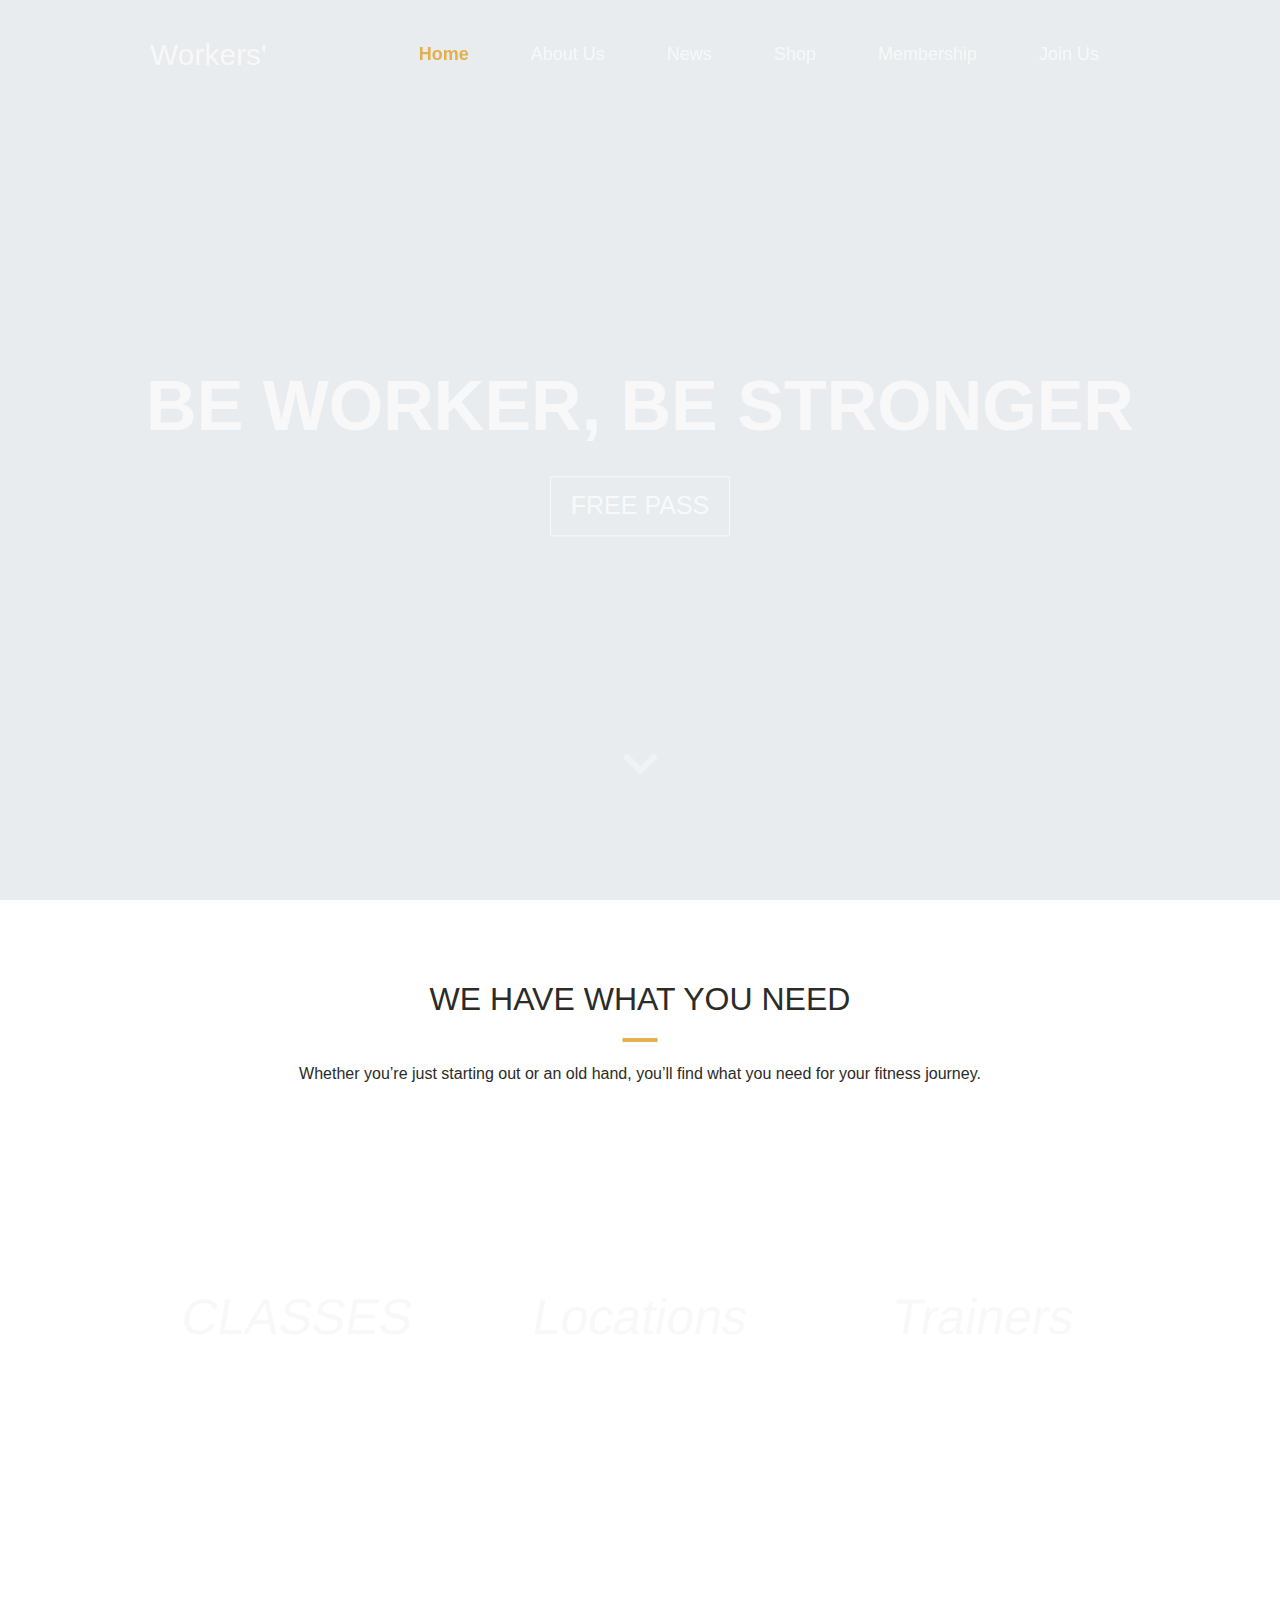
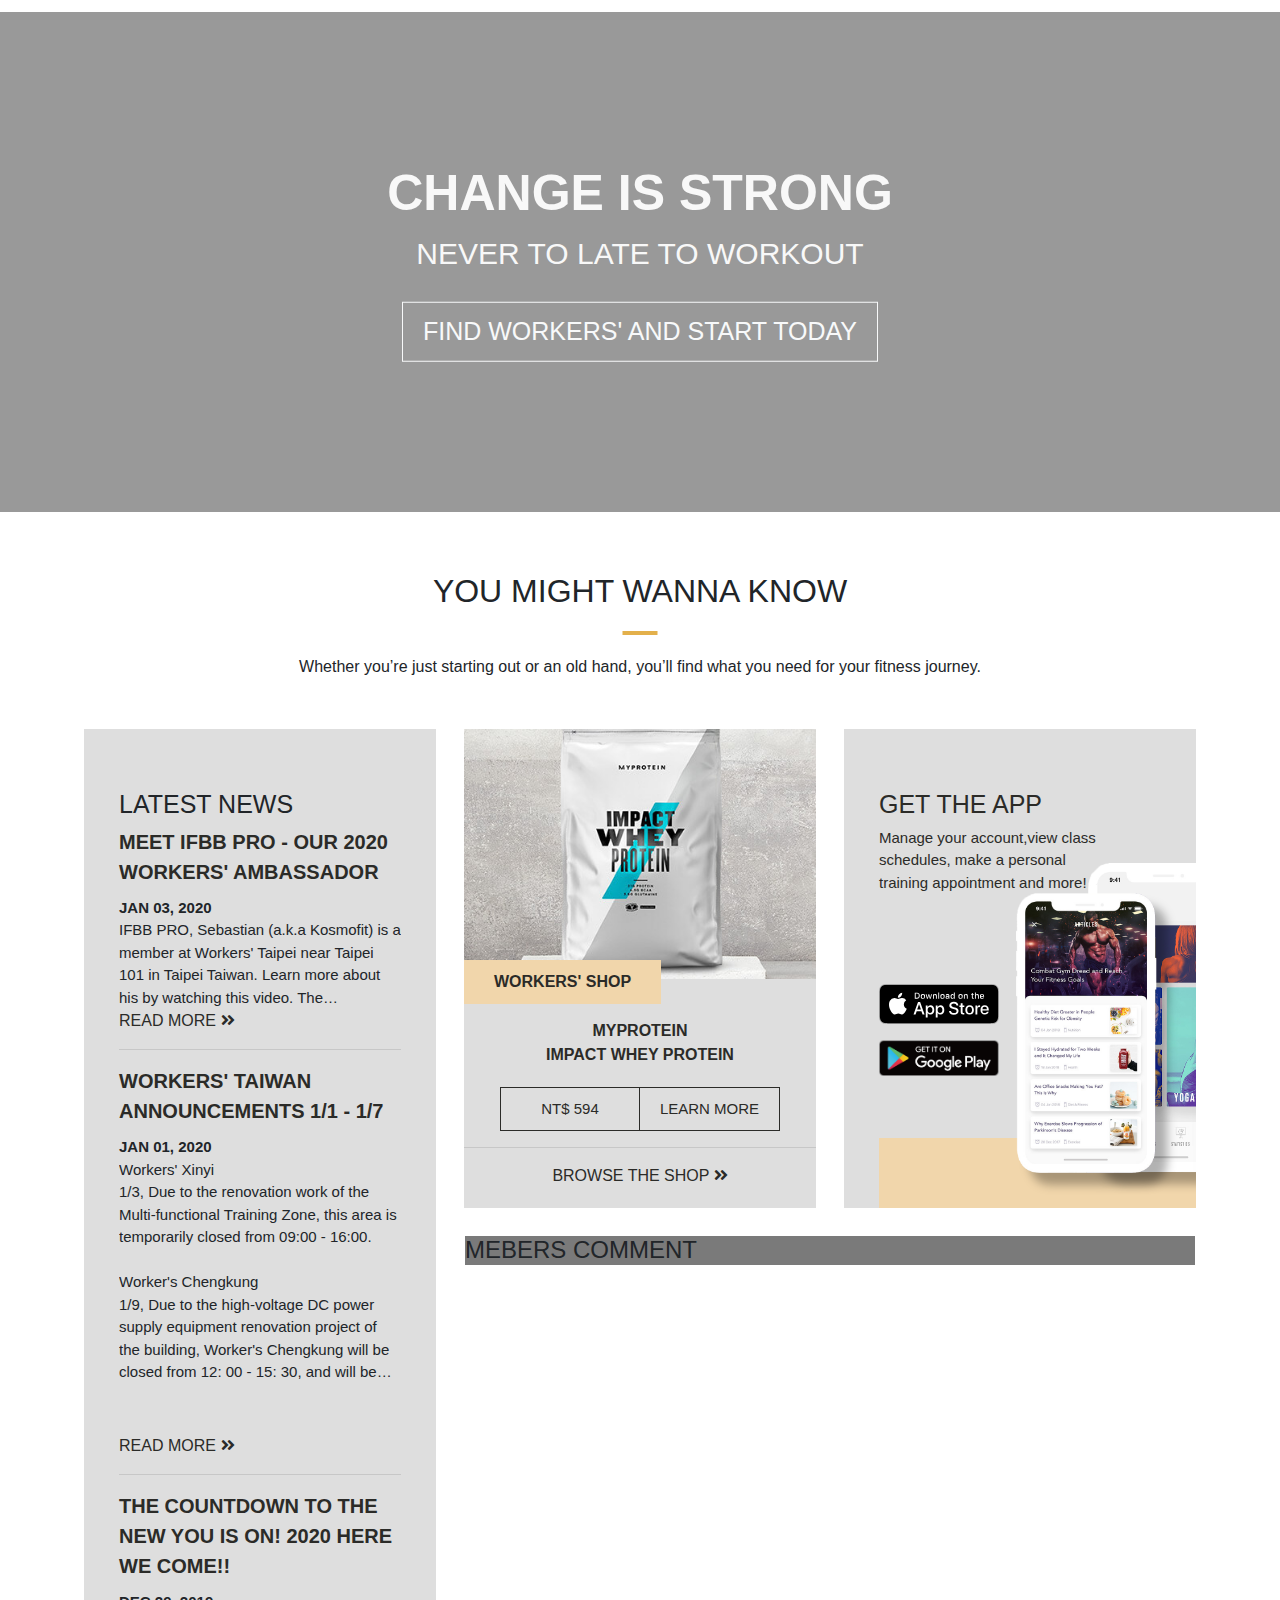
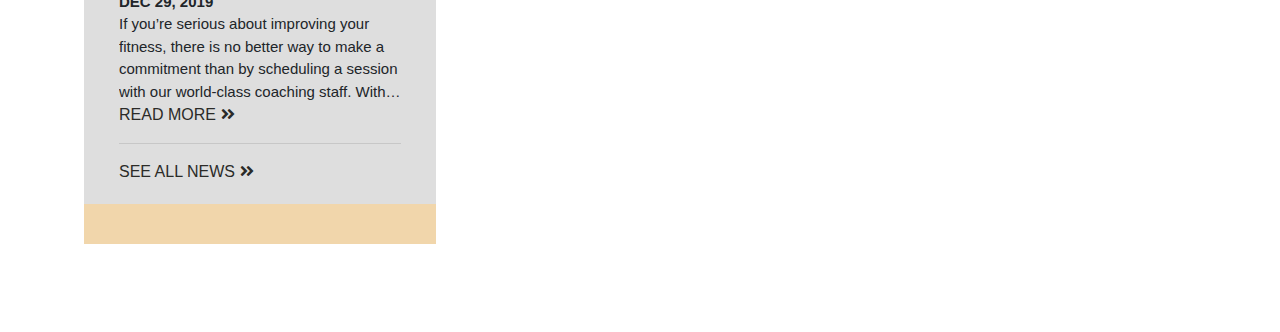
==== index.html @ f9d6f8b1 "news and shop" ====
<!DOCTYPE html>
<html lang="en">
  <head>
    <title>document</title>
    <meta name="viewport" content="width=device-width, initial-scale=1"/>
    <link href="images/favicon.ico" rel="shortcut icon"/>
    <meta charset="UTF-8"/>
    <link rel="stylesheet" href="https://stackpath.bootstrapcdn.com/bootstrap/4.4.1/css/bootstrap.min.css" integrity="sha384-Vkoo8x4CGsO3+Hhxv8T/Q5PaXtkKtu6ug5TOeNV6gBiFeWPGFN9MuhOf23Q9Ifjh" crossorigin="anonymous"/>
    <link rel="stylesheet" href="stylesheets/all.css"/>
    <link rel="stylesheet" href="https://cdnjs.cloudflare.com/ajax/libs/font-awesome/5.11.2/css/all.css"/>
    <link href="https://fonts.googleapis.com/css?family=Noto+Sans+TC:100,300,400,500,700,900&amp;display=swap&amp;subset=chinese-traditional" rel="stylesheet"/>
  </head>
  <body>   
    <nav class="myNavbar navbar-top"><a class="logo" href="#">Workers'</a>
      <div class="menu"><a class="menu_list actived" href="#">Home</a>
        <div class="dropdown menu_list">About Us
          <div class="dropdown-content"><a href="#">Classes</a><a href="#">Locations</a><a href="#">Trainers</a></div>
        </div><a class="menu_list" href="#">News</a><a class="menu_list" href="#">Shop</a>
        <div class="dropdown menu_list">Membership
          <div class="dropdown-content"><a href="#">Login</a><a href="#">Sign Up</a></div>
        </div><a class="menu_list" href="#">Join Us</a>
      </div>
    </nav>
    <section class="jumbotron jumbotron-fluid d-flex mb-0 p-0" id="start">
      <video src="source/video/1.mp4" autoplay="autoplay" loop="loop" muted="muted"></video>
      <div class="container">
        <div class="contain">
          <h1 class="slogen">BE WORKER, BE STRONGER</h1><a class="button" href="#">
            <button class="btn btn-outline-light" type="button">FREE PASS</button></a><a class="fas fa-chevron-down" href="#about"></a>
        </div>
      </div>
    </section>
    <section id="about">
      <div class="container">
        <h2>WE HAVE WHAT YOU NEED</h2>
        <div class="line"></div>
        <p>Whether you’re just starting out or an old hand, you’ll find what you need for your fitness journey.</p>
        <div class="skew"><a class="about" href="#">
            <h3>CLASSES</h3>
            <div class="description">
              <div class="wrap">
                <div class="title">CLASSES</div>
                <p> If you love the energy of group workouts, we have a class that’ll fit you.</p><span>Explore More</span>
              </div>
            </div><img class="class-img" src="source/img/index-class.jpg" alt=""/></a><a class="about" href="#">
            <h3>Locations</h3>
            <div class="description">
              <div class="wrap">
                <div class="title">Locations</div>
                <p> Our clubs have cutting-edge fitness equipment to take your workout to the next level. </p><span>Explore More</span>
              </div>
            </div><img class="location-img" src="source/img/index-location.jpg" alt=""/></a><a class="about" href="#">
            <h3>Trainers</h3>
            <div class="description">
              <div class="wrap">
                <div class="title">Trainers</div>
                <p> Surpass your fitness goals with our expert trainers’ help and make you better.</p><span>Explore More</span>
              </div>
            </div><img class="trainers-img" src="source/img/index-trainers.jpg" alt=""/></a></div>
      </div>
    </section>
    <div class="bgimg" data-parallax="scroll" data-image-src="source/img/index-bg-1.jpg">
      <div class="container">
        <div class="description">
          <h2> CHANGE IS STRONG</h2>
          <p>NEVER TO LATE TO WORKOUT </p><a class="button" href="#">
            <button class="btn btn-outline-light" type="button">FIND WORKERS' AND START TODAY</button></a>
        </div>
      </div>
    </div>
    <section id="newsNshop">
      <div class="container">
        <h2>YOU MIGHT WANNA KNOW</h2>
        <div class="line"></div>
        <p>Whether you’re just starting out or an old hand, you’ll find what you need for your fitness journey.</p>
        <div class="row">
          <div class="col-lg-4 side-left">
            <div class="news">
              <h4>LATEST NEWS</h4>
              <div class="news_content"><a class="news_subtitle" href="#">MEET IFBB PRO - OUR 2020 WORKERS' AMBASSADOR</a>
                <p class="news_date">JAN 03, 2020</p>
                <p class="news_text">IFBB PRO, Sebastian (a.k.a Kosmofit) is a member at Workers' Taipei near Taipei 101 in Taipei Taiwan.  Learn more about his by watching this video.  The ambassadors were selected as part of the third annual search with thousands of Workers' members entering by posting on social media. Sebastian is a well-known fitness Youtuber personality in Taiwan and the winner as IFBB PRO. </p><a class="read_more" href="#">READ MORE<i class="fas fa-angle-double-right"></i></a>
              </div>
              <hr/>
              <div class="news_content"><a class="news_subtitle" href="#">WORKERS' TAIWAN ANNOUNCEMENTS 1/1 - 1/7</a>
                <p class="news_date">JAN 01, 2020</p>
                <div class="news_announcement"> 
                  <p class="store">Workers' Xinyi<br/>1/3, Due to the renovation work of the Multi-functional Training Zone, this area is temporarily closed from 09:00 - 16:00.<br/><br/>Worker's Chengkung<br/>1/9, Due to the high-voltage DC power supply equipment renovation project of the building, Worker's Chengkung will be closed from 12: 00 - 15: 30, and will be opened immediately after construction. During this period, single-point members will be allowed to exercise at the other Workers' in Tainan.</p>
                </div><a class="read_more" href="#">READ MORE<i class="fas fa-angle-double-right"></i></a>
              </div>
              <hr/>
              <div class="news_content"><a class="news_subtitle" href="#">THE COUNTDOWN TO THE NEW YOU IS ON! 2020 HERE WE COME!!</a>
                <p class="news_date">DEC 29, 2019</p>
                <p class="news_text">If you’re serious about improving your fitness, there is no better way to make a commitment than by scheduling a session with our world-class coaching staff. With rigorous training and certifications, our staff will create a customized fitness program to help you be your best self. We’ll evaluate your body composition, strength, mobility, stamina, speed and nutrition and help you develop goals to improve each of them. The first step is just deciding to start. </p><a class="read_more" href="#">READ MORE<i class="fas fa-angle-double-right"></i></a>
              </div>
              <hr/><a class="read_more" href="#">SEE ALL NEWS<i class="fas fa-angle-double-right"></i></a>
            </div>
          </div>
          <div class="col-lg-8 side-right">
            <div class="row">
              <div class="col-lg-6 shop">
                <div class="img" style="background-image: url(source/img/index-shop.jpg)"><a href="#">WORKERS' SHOP</a></div>
                <div class="shop_contain">
                  <div class="merch_name">MYPROTEIN <br/>IMPACT WHEY PROTEIN</div>
                  <div class="merch_button"> <a class="price" href="#">NT$ 594</a><a class="learnMore" href="#">LEARN MORE</a></div>
                  <hr/><a class="shop_link" href="#">BROWSE THE SHOP <i class="fas fa-angle-double-right"></i></a>
                </div>
              </div>
              <div class="col-lg-6 app">
                <div class="app_contain h-100">
                  <h4>GET THE APP</h4>
                  <p>Manage your account,view class schedules, make a personal training appointment and more!</p>
                  <div class="img"><img class="back" src="source/img/index-app-back.png" alt="" height="310px"/><img class="front" src="source/img/index-app-front.png" alt="" height=" 280px"/></div>
                  <div class="app_link"><a class="app_store mb-3" href="https://www.apple.com/ios/app-store/" target="_blank"><img src="source/img/app_store.svg" width="120px"/></a><a class="google_play" href="https://play.google.com/store/apps" target="_blank"><img src="source/img/google_play.png" width="120px"/></a></div>
                </div>
              </div>
              <div class="col-12 comment">
                <div class="comment_content">
                  <h4>MEBERS COMMENT</h4>
                </div>
              </div>
            </div>
          </div>
        </div>
      </div>
    </section>
    <footer></footer>
    <script src="https://code.jquery.com/jquery-3.4.1.min.js" integrity="sha256-CSXorXvZcTkaix6Yvo6HppcZGetbYMGWSFlBw8HfCJo=" crossorigin="anonymous"></script>
    <script src="javascript/all.js"></script>
    <script src="https://cdnjs.cloudflare.com/ajax/libs/popper.js/1.12.9/umd/popper.min.js" integrity="sha384-ApNbgh9B+Y1QKtv3Rn7W3mgPxhU9K/ScQsAP7hUibX39j7fakFPskvXusvfa0b4Q" crossorigin="anonymous"></script>
    <script src="https://maxcdn.bootstrapcdn.com/bootstrap/4.0.0/js/bootstrap.min.js" integrity="sha384-JZR6Spejh4U02d8jOt6vLEHfe/JQGiRRSQQxSfFWpi1MquVdAyjUar5+76PVCmYl" crossorigin="anonymous"></script>
    <script src="javascript/parallax.min.js"></script>
  </body>
</html>
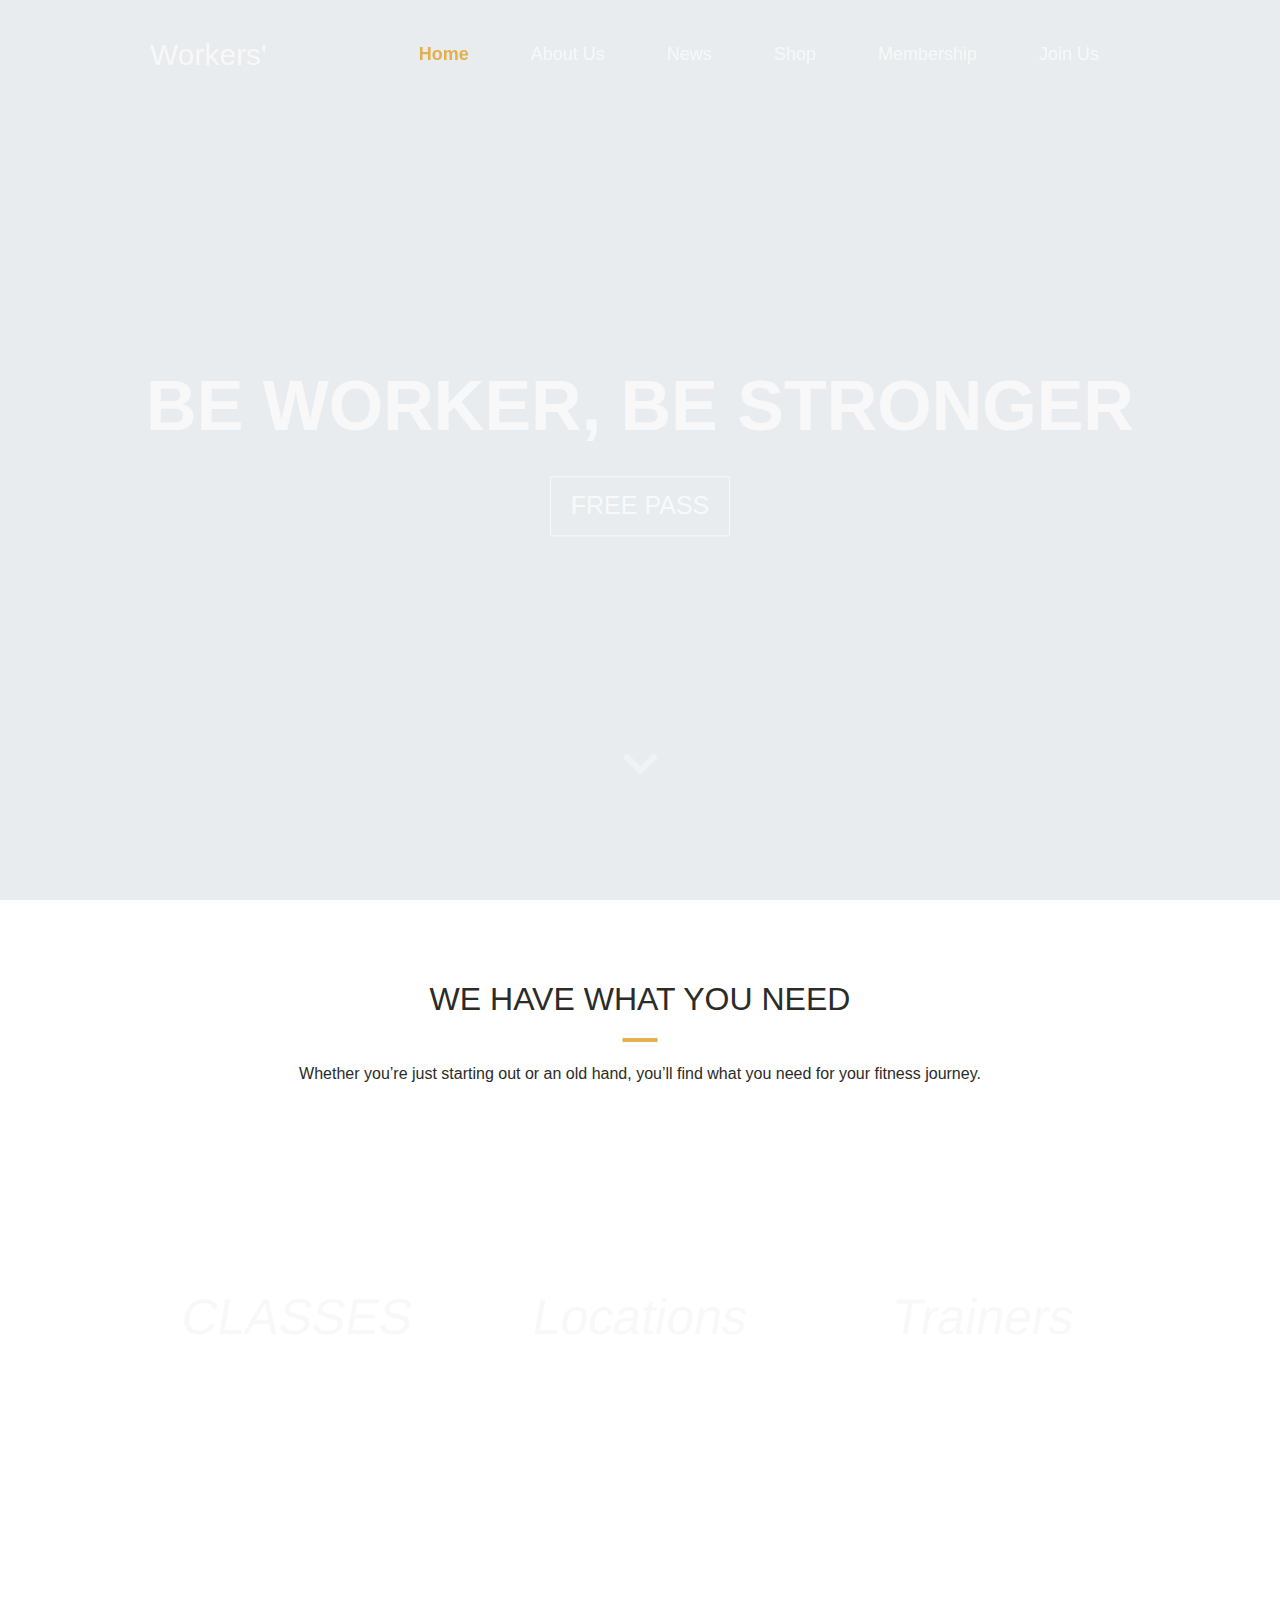
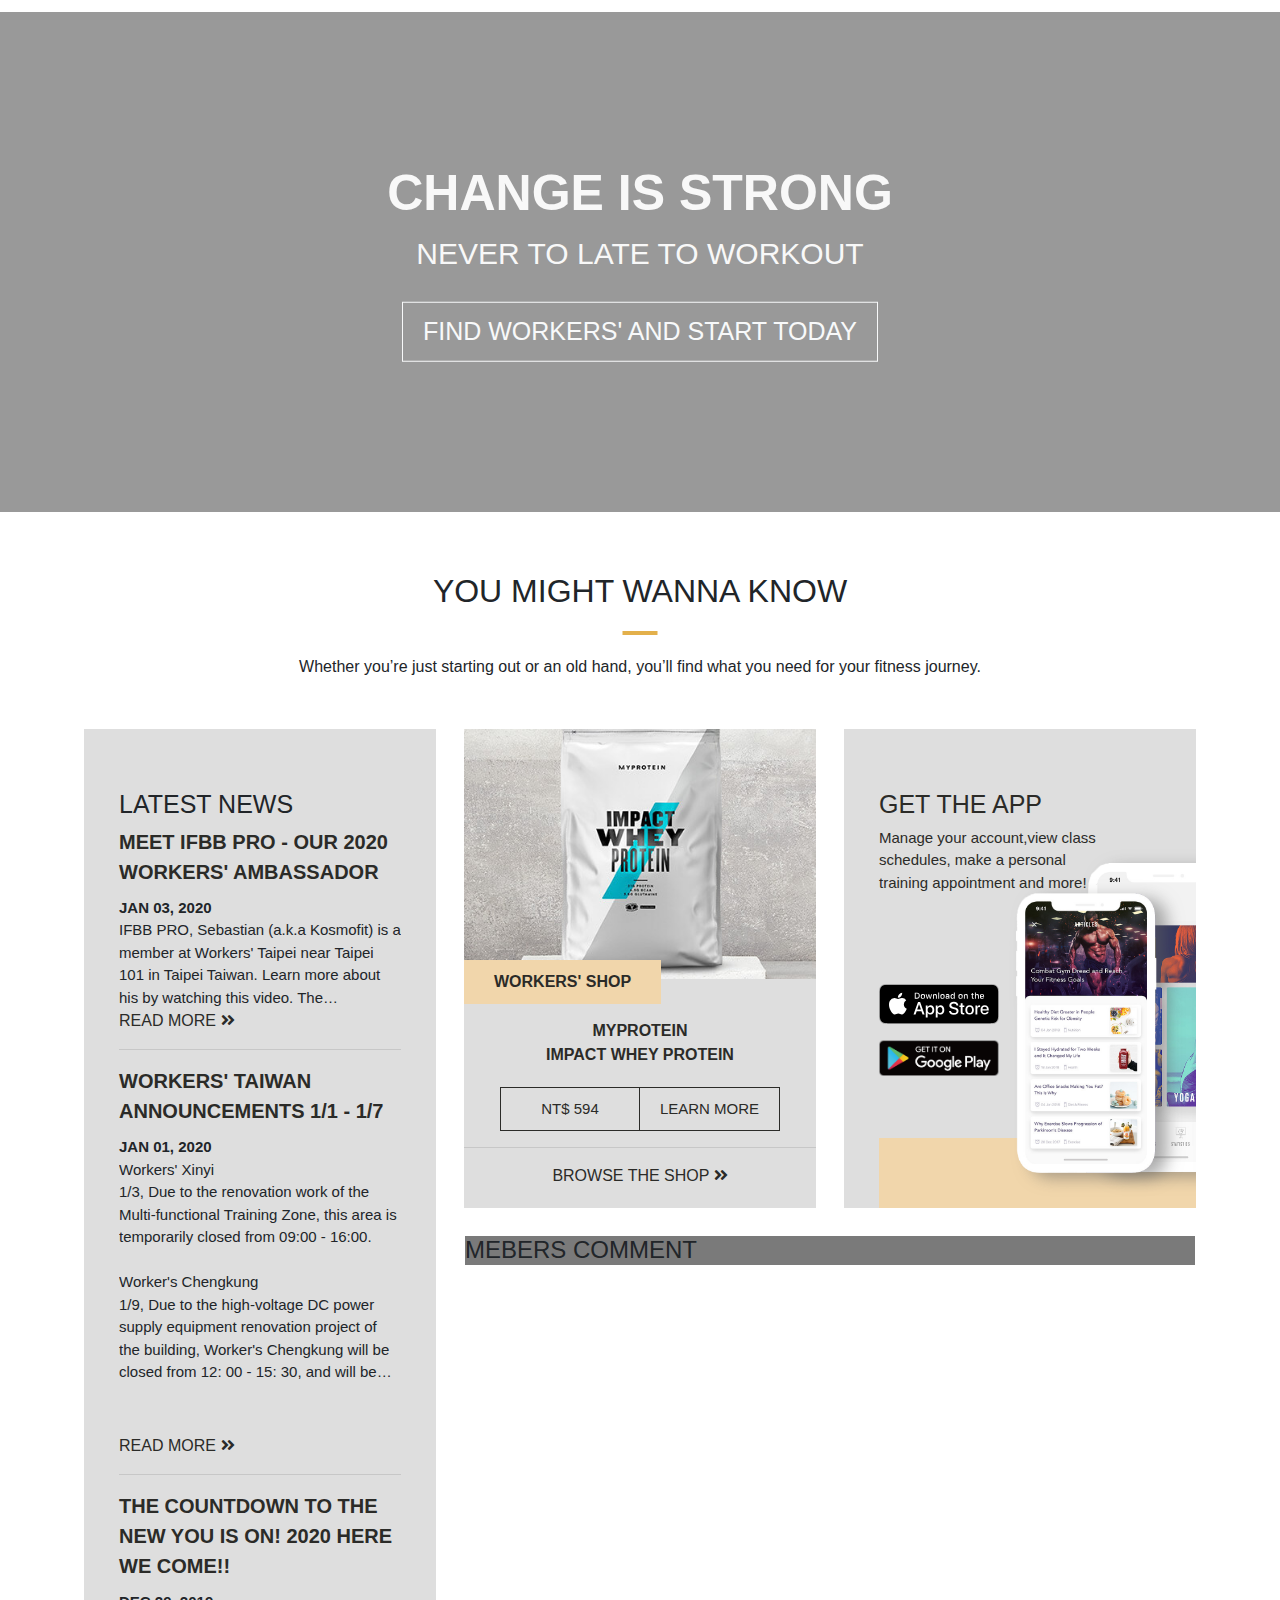
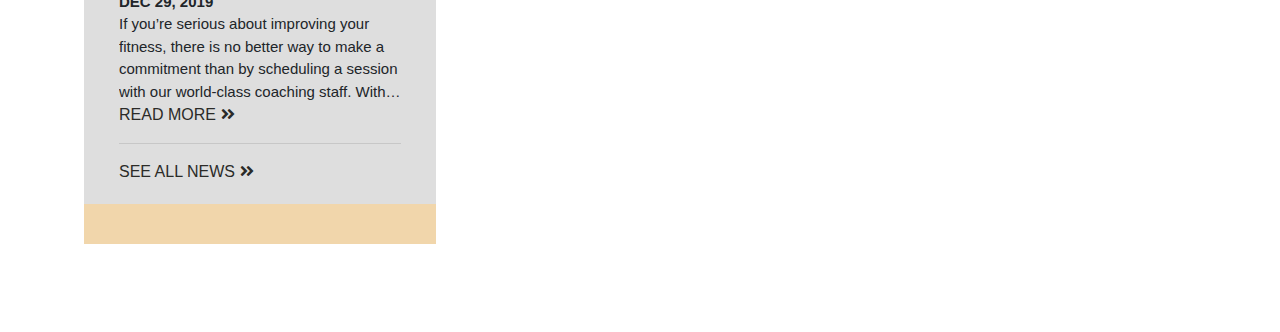
==== commit 1e252f1b: "video optimize" ====
--- a/index.html
+++ b/index.html
@@ -22,7 +22,7 @@
       </div>
     </nav>
     <section class="jumbotron jumbotron-fluid d-flex mb-0 p-0" id="start">
-      <video src="source/video/1.mp4" autoplay="autoplay" loop="loop" muted="muted"></video>
+      <video src="source/video/index-60s.mp4" autoplay="autoplay" loop="loop" muted="muted"></video>
       <div class="container">
         <div class="contain">
           <h1 class="slogen">BE WORKER, BE STRONGER</h1><a class="button" href="#">
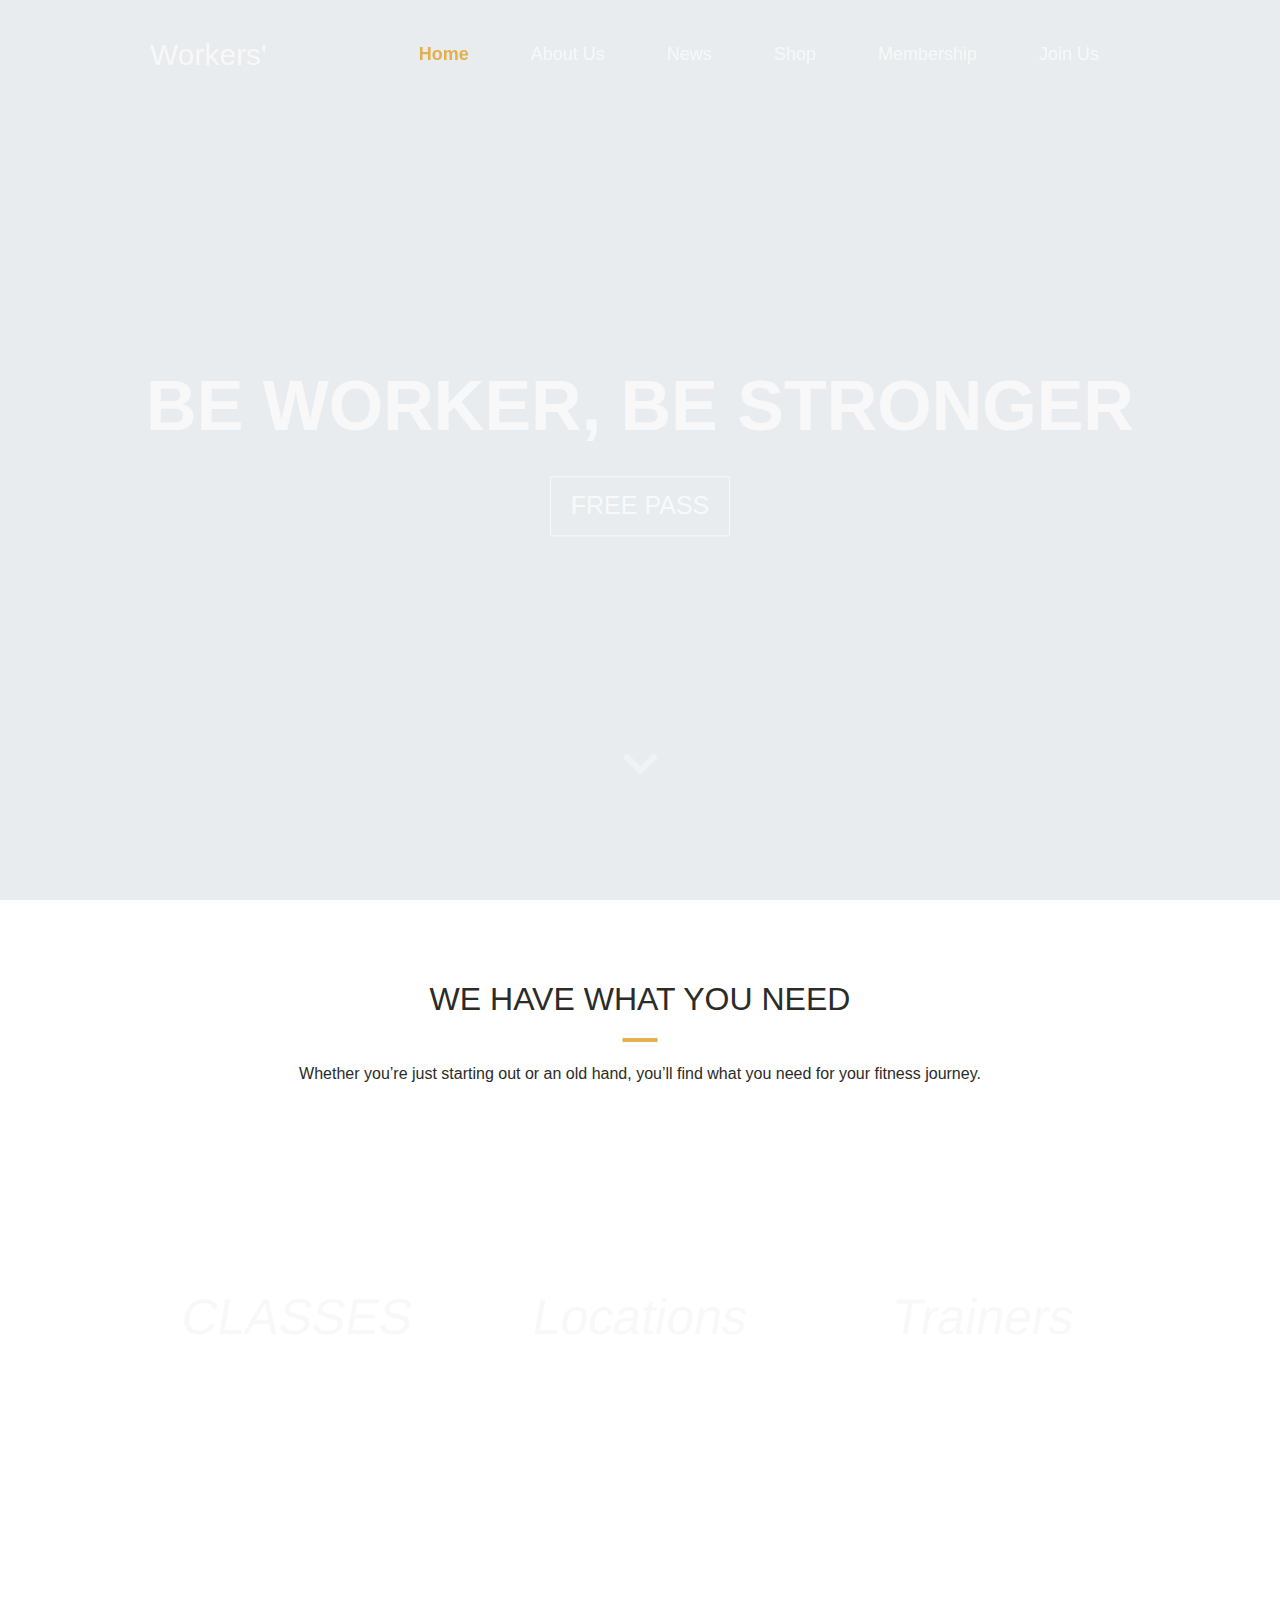
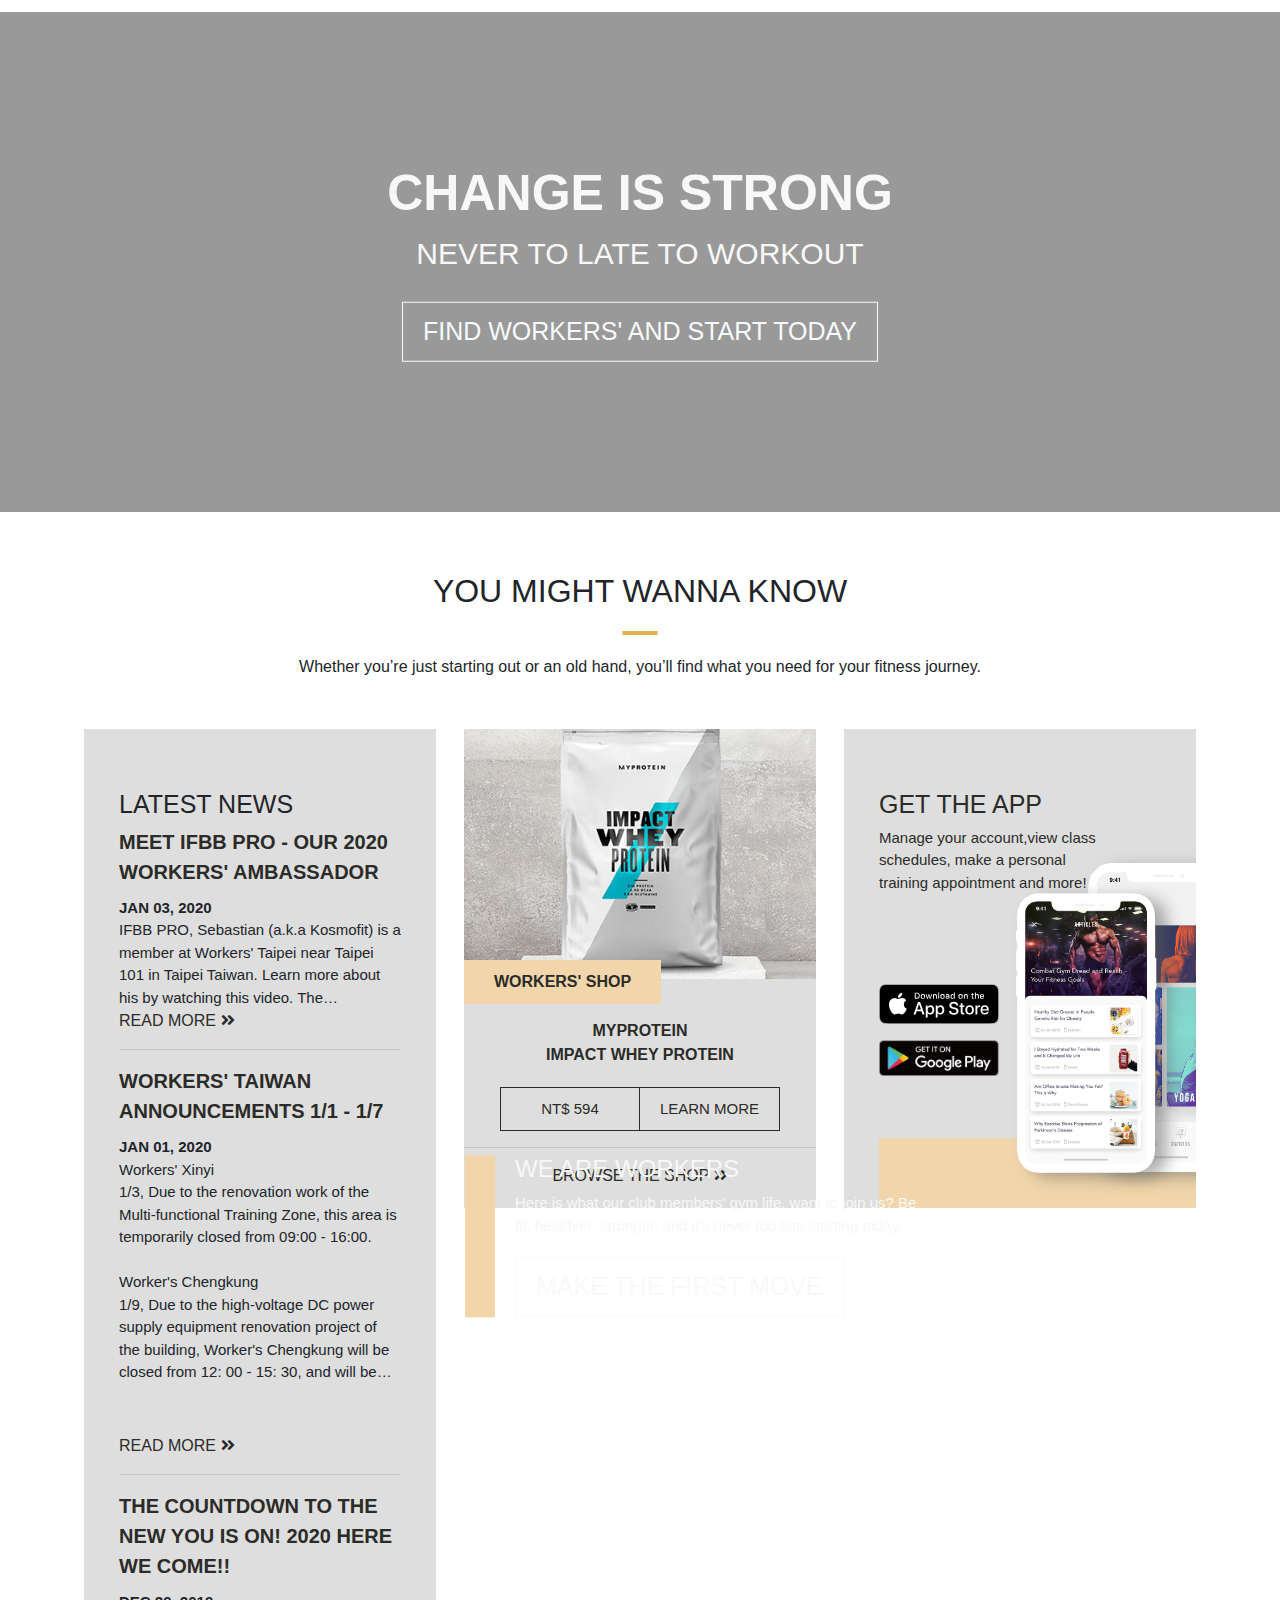
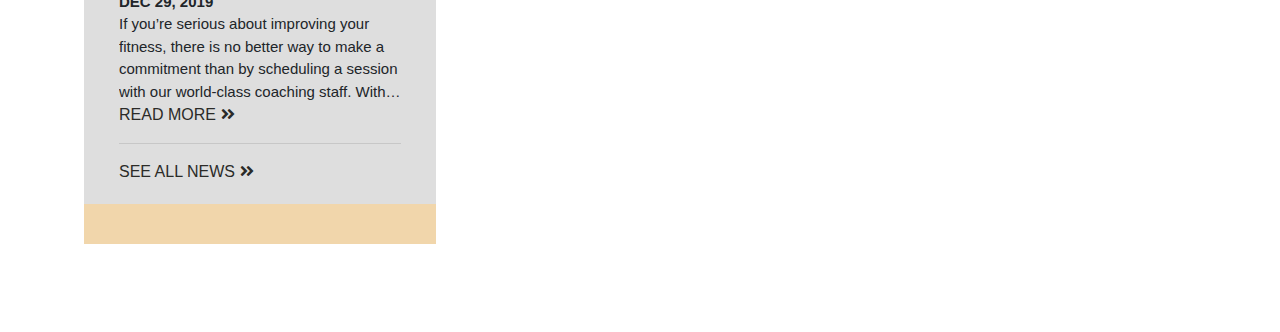
==== commit 9bbbd9cf: "finish newshop" ====
--- a/index.html
+++ b/index.html
@@ -114,9 +114,19 @@
                   <div class="app_link"><a class="app_store mb-3" href="https://www.apple.com/ios/app-store/" target="_blank"><img src="source/img/app_store.svg" width="120px"/></a><a class="google_play" href="https://play.google.com/store/apps" target="_blank"><img src="source/img/google_play.png" width="120px"/></a></div>
                 </div>
               </div>
-              <div class="col-12 comment">
-                <div class="comment_content">
-                  <h4>MEBERS COMMENT</h4>
+              <div class="col-12 gallery">
+                <div class="owl-carousel owl-theme">
+                  <div class="item" style="background-image: url(source/img/index-owl-1.jpg)"></div>
+                  <div class="item" style="background-image: url(source/img/index-owl-2.jpg)"></div>
+                  <div class="item" style="background-image: url(source/img/index-owl-3.jpg)"></div>
+                  <div class="item" style="background-image: url(source/img/index-owl-4.jpg)"></div>
+                  <div class="item" style="background-image: url(source/img/index-owl-5.jpg)"></div>
+                  <div class="item" style="background-image: url(source/img/index-owl-6.jpg)"></div>
+                </div>
+                <div class="gallery_content">
+                  <h4>WE ARE WORKERS</h4>
+                  <p>Here is what our club members' gym life, want to join us? Be fit, healthier, stronger, and it's never too late starting today.</p><a class="button" href="#">
+                    <button class="btn btn-outline-light" type="button">MAKE THE FIRST MOVE</button></a>
                 </div>
               </div>
             </div>
@@ -130,5 +140,6 @@
     <script src="https://cdnjs.cloudflare.com/ajax/libs/popper.js/1.12.9/umd/popper.min.js" integrity="sha384-ApNbgh9B+Y1QKtv3Rn7W3mgPxhU9K/ScQsAP7hUibX39j7fakFPskvXusvfa0b4Q" crossorigin="anonymous"></script>
     <script src="https://maxcdn.bootstrapcdn.com/bootstrap/4.0.0/js/bootstrap.min.js" integrity="sha384-JZR6Spejh4U02d8jOt6vLEHfe/JQGiRRSQQxSfFWpi1MquVdAyjUar5+76PVCmYl" crossorigin="anonymous"></script>
     <script src="javascript/parallax.min.js"></script>
+    <script src="node_modules/owl-carousel/dist/owl.carousel.min.js"></script>
   </body>
 </html>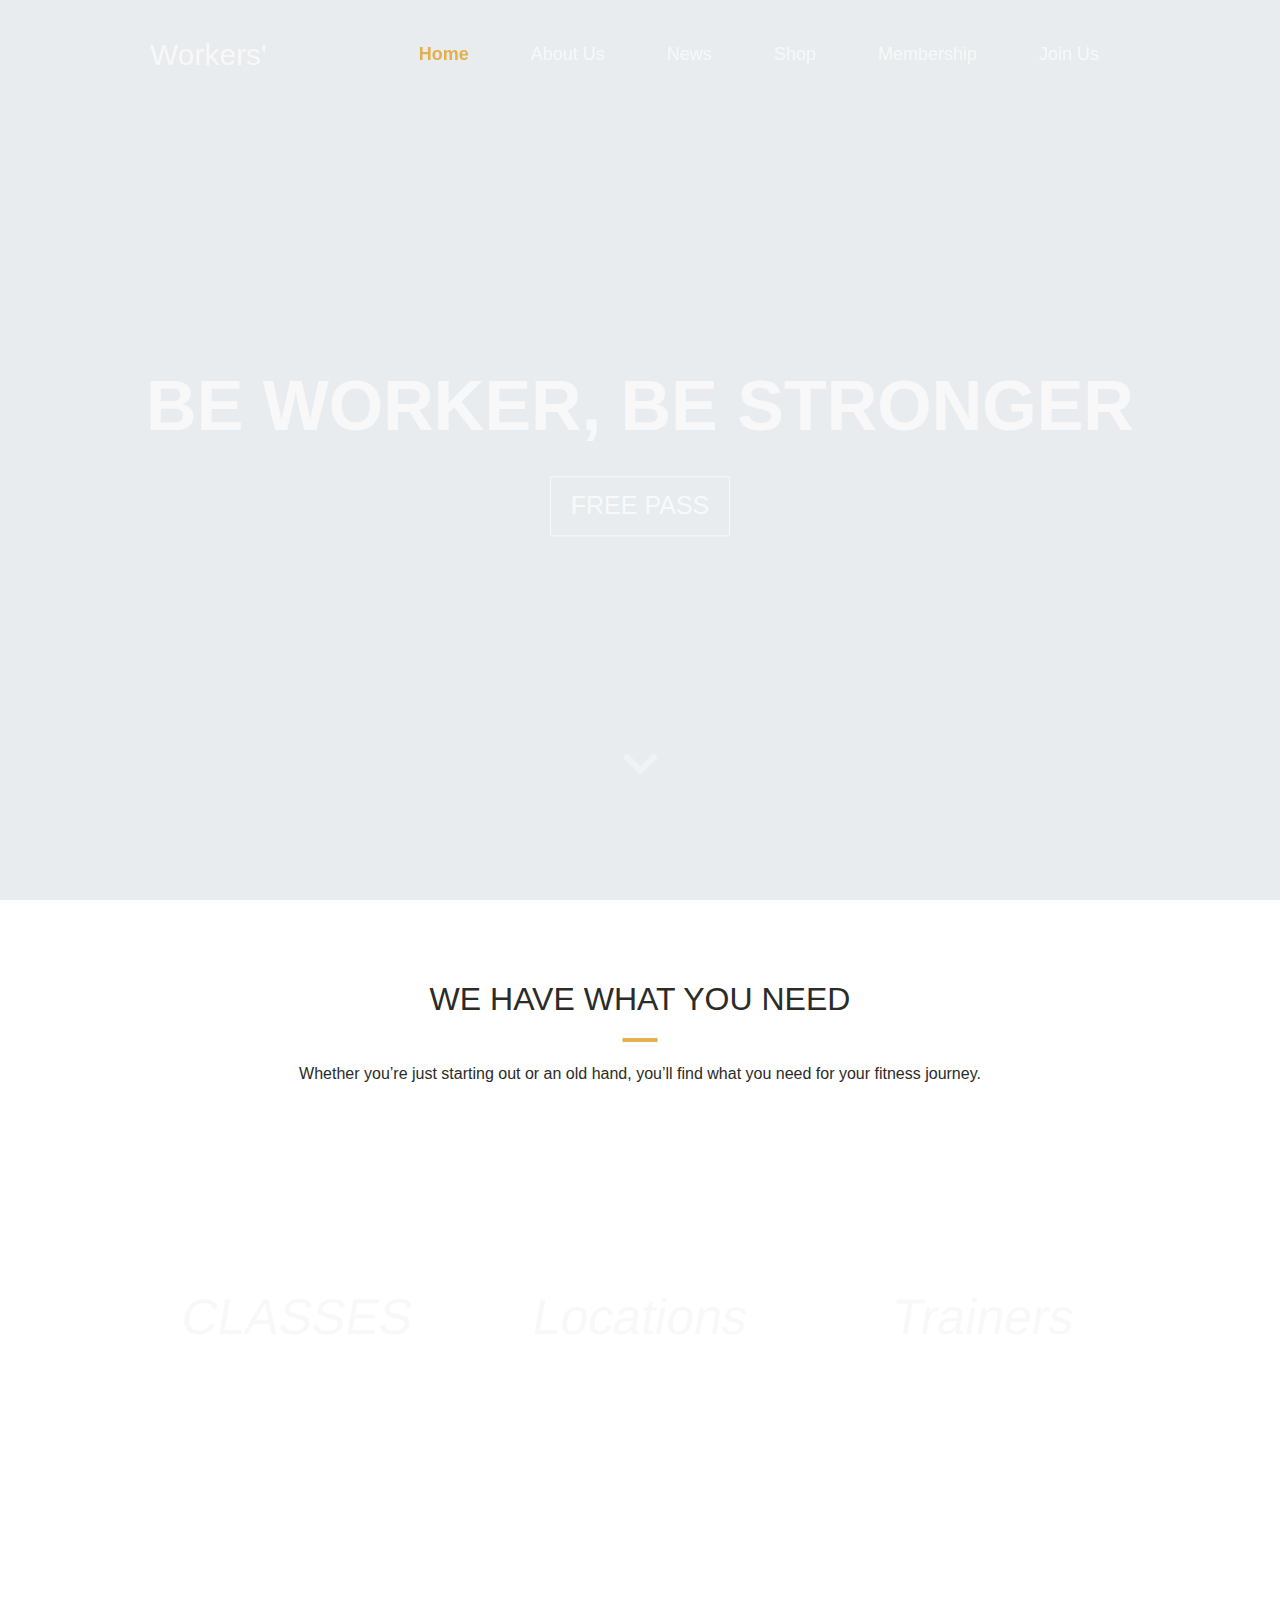
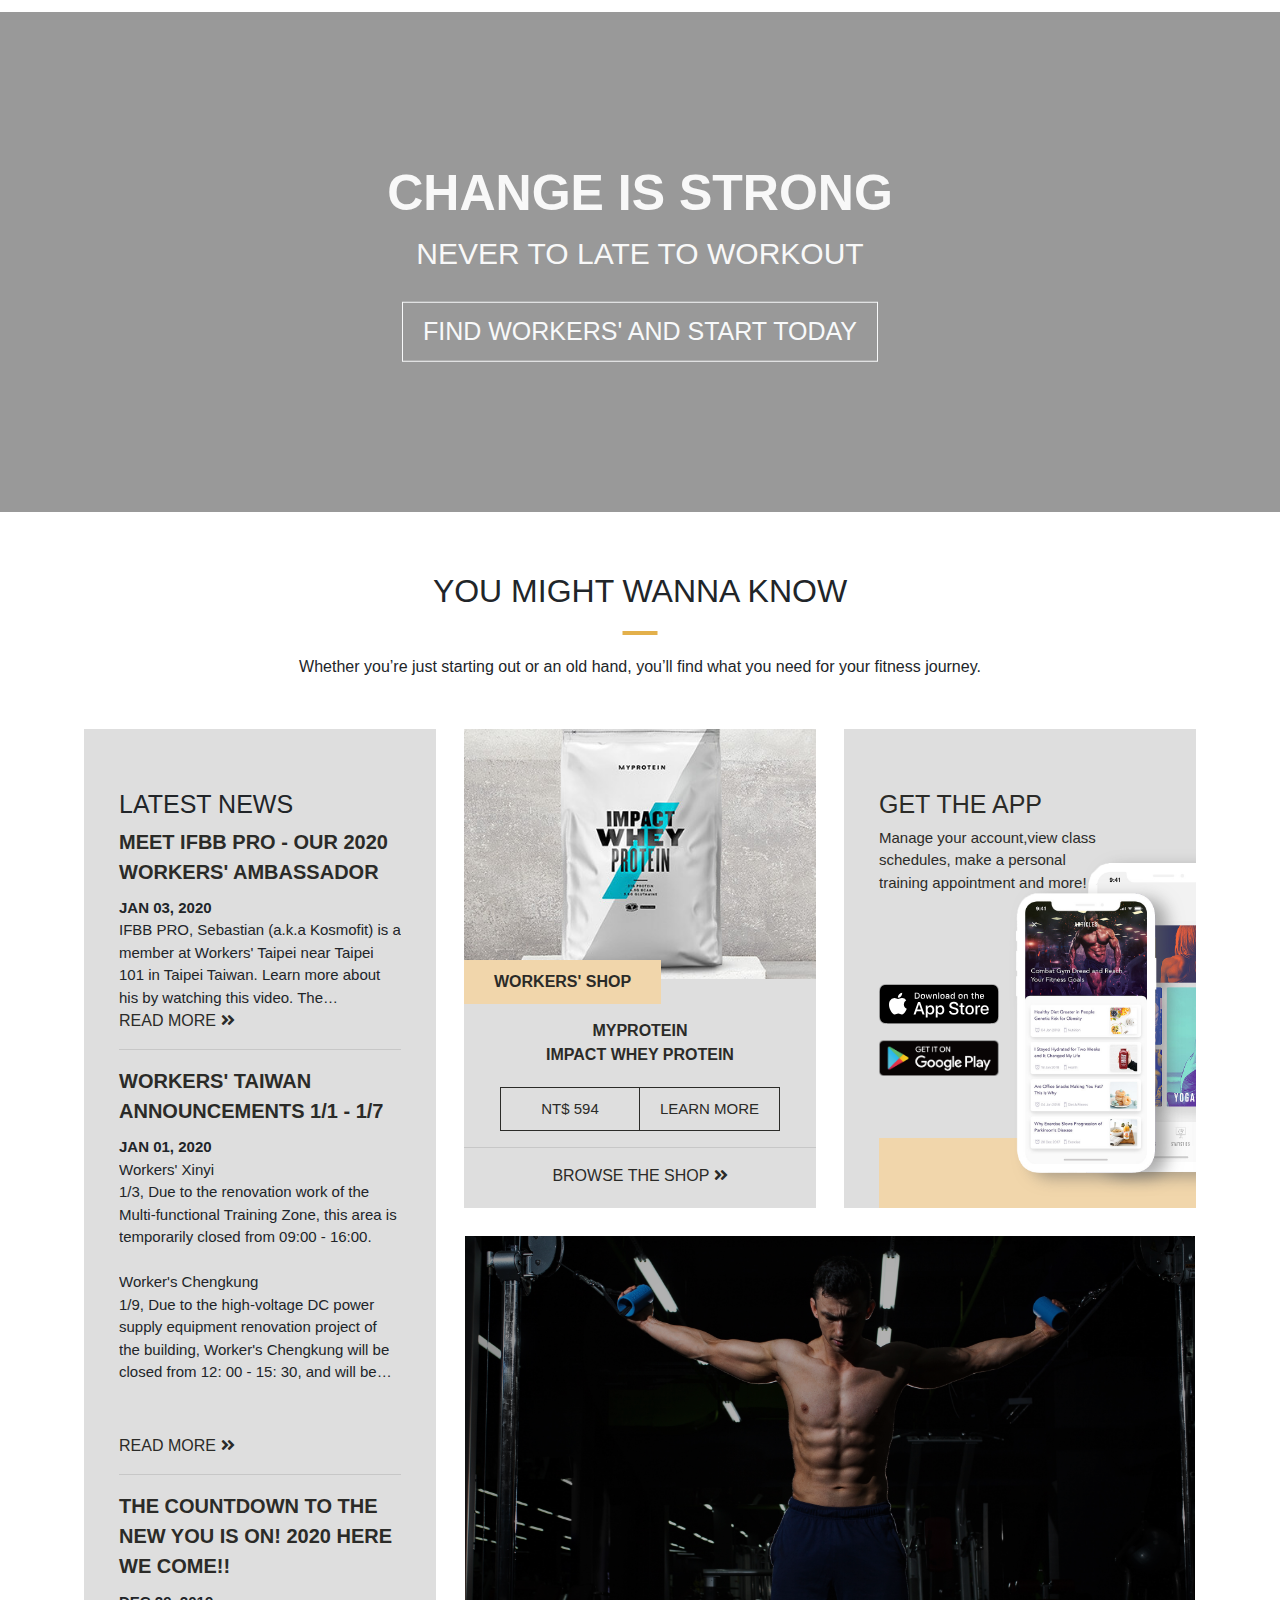
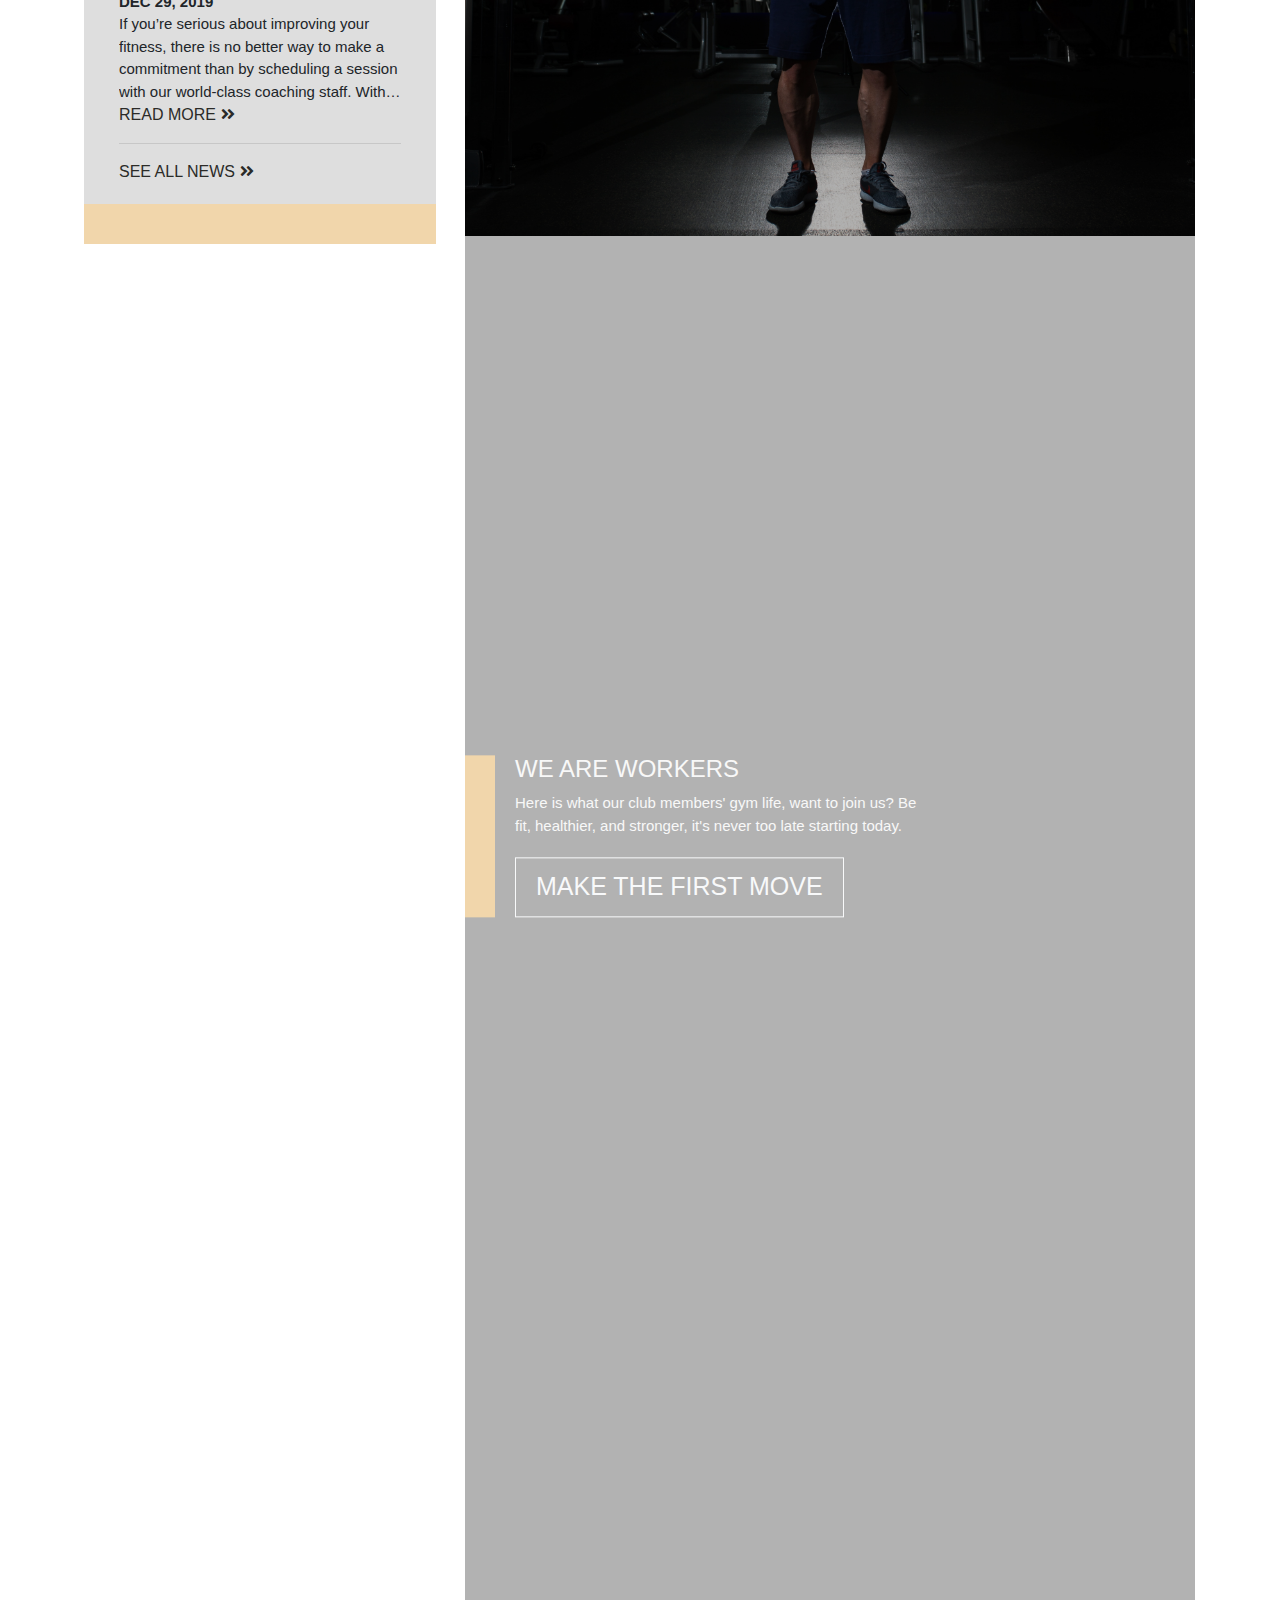
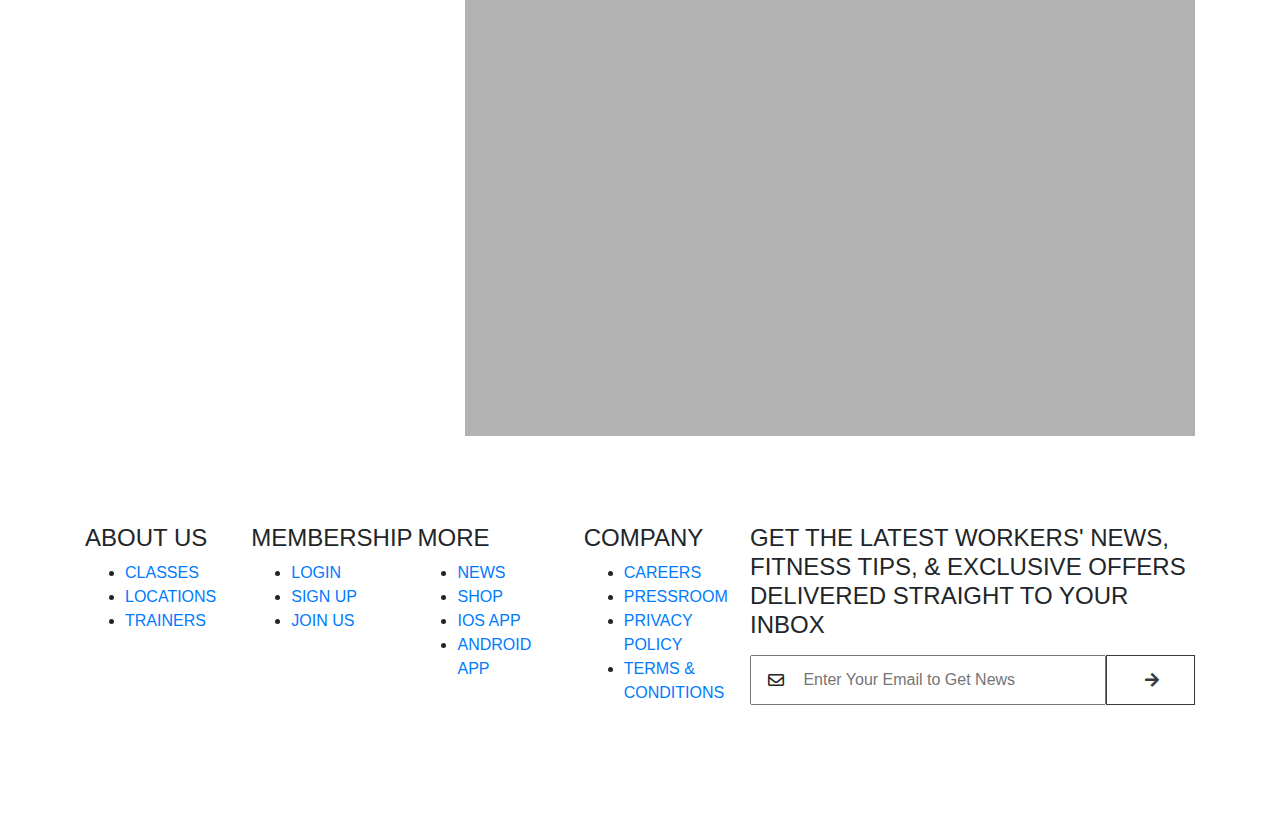
==== commit f9fd0daf: "fix again" ====
--- a/index.html
+++ b/index.html
@@ -5,7 +5,7 @@
     <meta name="viewport" content="width=device-width, initial-scale=1"/>
     <link href="images/favicon.ico" rel="shortcut icon"/>
     <meta charset="UTF-8"/>
-    <link rel="stylesheet" href="https://stackpath.bootstrapcdn.com/bootstrap/4.4.1/css/bootstrap.min.css" integrity="sha384-Vkoo8x4CGsO3+Hhxv8T/Q5PaXtkKtu6ug5TOeNV6gBiFeWPGFN9MuhOf23Q9Ifjh" crossorigin="anonymous"/>
+    <link rel="stylesheet" href="node_modules/bootstrap/dist/css/bootstrap.min.css"/>
     <link rel="stylesheet" href="stylesheets/all.css"/>
     <link rel="stylesheet" href="https://cdnjs.cloudflare.com/ajax/libs/font-awesome/5.11.2/css/all.css"/>
     <link href="https://fonts.googleapis.com/css?family=Noto+Sans+TC:100,300,400,500,700,900&amp;display=swap&amp;subset=chinese-traditional" rel="stylesheet"/>
@@ -119,13 +119,11 @@
                   <div class="item" style="background-image: url(source/img/index-owl-1.jpg)"></div>
                   <div class="item" style="background-image: url(source/img/index-owl-2.jpg)"></div>
                   <div class="item" style="background-image: url(source/img/index-owl-3.jpg)"></div>
-                  <div class="item" style="background-image: url(source/img/index-owl-4.jpg)"></div>
-                  <div class="item" style="background-image: url(source/img/index-owl-5.jpg)"></div>
                   <div class="item" style="background-image: url(source/img/index-owl-6.jpg)"></div>
                 </div>
                 <div class="gallery_content">
                   <h4>WE ARE WORKERS</h4>
-                  <p>Here is what our club members' gym life, want to join us? Be fit, healthier, stronger, and it's never too late starting today.</p><a class="button" href="#">
+                  <p>Here is what our club members' gym life, want to join us? Be fit, healthier, and stronger, it's never too late starting today.</p><a class="button" href="#">
                     <button class="btn btn-outline-light" type="button">MAKE THE FIRST MOVE</button></a>
                 </div>
               </div>
@@ -134,12 +132,66 @@
         </div>
       </div>
     </section>
-    <footer></footer>
-    <script src="https://code.jquery.com/jquery-3.4.1.min.js" integrity="sha256-CSXorXvZcTkaix6Yvo6HppcZGetbYMGWSFlBw8HfCJo=" crossorigin="anonymous"></script>
-    <script src="javascript/all.js"></script>
+    <footer>
+      <div class="site-map">
+        <div class="container">
+          <div class="row">
+            <div class="col-lg-7">
+              <div class="row footer_content">
+                <div class="col-3">
+                  <h4>ABOUT US</h4>
+                  <ul>
+                    <li><a href="#">CLASSES</a></li>
+                    <li><a href="#">LOCATIONS</a></li>
+                    <li><a href="#">TRAINERS</a></li>
+                  </ul>
+                </div>
+                <div class="col-3">
+                  <h4>MEMBERSHIP</h4>
+                  <ul>
+                    <li><a href="#">LOGIN</a></li>
+                    <li><a href="#">SIGN UP</a></li>
+                    <li><a href="#">JOIN US</a></li>
+                  </ul>
+                </div>
+                <div class="col-3">
+                  <h4>MORE</h4>
+                  <ul>
+                    <li><a href="#">NEWS</a></li>
+                    <li><a href="#">SHOP</a></li>
+                    <li> <a href="#">IOS APP</a></li>
+                    <li><a href="#">ANDROID APP</a></li>
+                  </ul>
+                </div>
+                <div class="col-3">
+                  <h4>COMPANY</h4>
+                  <ul>
+                    <li><a href="#">CAREERS</a></li>
+                    <li><a href="#">PRESSROOM </a></li>
+                    <li> <a href="#">PRIVACY POLICY</a></li>
+                    <li><a href="#">TERMS & CONDITIONS</a></li>
+                  </ul>
+                </div>
+              </div>
+            </div>
+            <div class="col-lg-5">
+              <h4>
+                <label for="subcribe">GET THE LATEST WORKERS' NEWS, FITNESS TIPS, & EXCLUSIVE OFFERS DELIVERED STRAIGHT TO YOUR INBOX</label>
+              </h4>
+              <form class="d-flex" action=""><i class="far fa-envelope d-flex align-items-center h-100"></i>
+                <input id="subcribe" type="email" placeholder=" Enter Your Email to Get News"/>
+                <button class="btn btn-outline-dark d-flex align-items-center justify-content-center"><i class="fas fa-arrow-right"></i></button>
+              </form>
+            </div>
+          </div>
+        </div>
+      </div>
+    </footer>
+    <script src="node_modules/jquery/dist/jquery.min.js" integrity="sha256-CSXorXvZcTkaix6Yvo6HppcZGetbYMGWSFlBw8HfCJo=" crossorigin="anonymous"></script>
     <script src="https://cdnjs.cloudflare.com/ajax/libs/popper.js/1.12.9/umd/popper.min.js" integrity="sha384-ApNbgh9B+Y1QKtv3Rn7W3mgPxhU9K/ScQsAP7hUibX39j7fakFPskvXusvfa0b4Q" crossorigin="anonymous"></script>
     <script src="https://maxcdn.bootstrapcdn.com/bootstrap/4.0.0/js/bootstrap.min.js" integrity="sha384-JZR6Spejh4U02d8jOt6vLEHfe/JQGiRRSQQxSfFWpi1MquVdAyjUar5+76PVCmYl" crossorigin="anonymous"></script>
     <script src="javascript/parallax.min.js"></script>
-    <script src="node_modules/owl-carousel/dist/owl.carousel.min.js"></script>
+    <script src="node_modules/owl.carousel/dist/owl.carousel.min.js"></script>
+    <script src="javascript/all.js"></script>
   </body>
 </html>